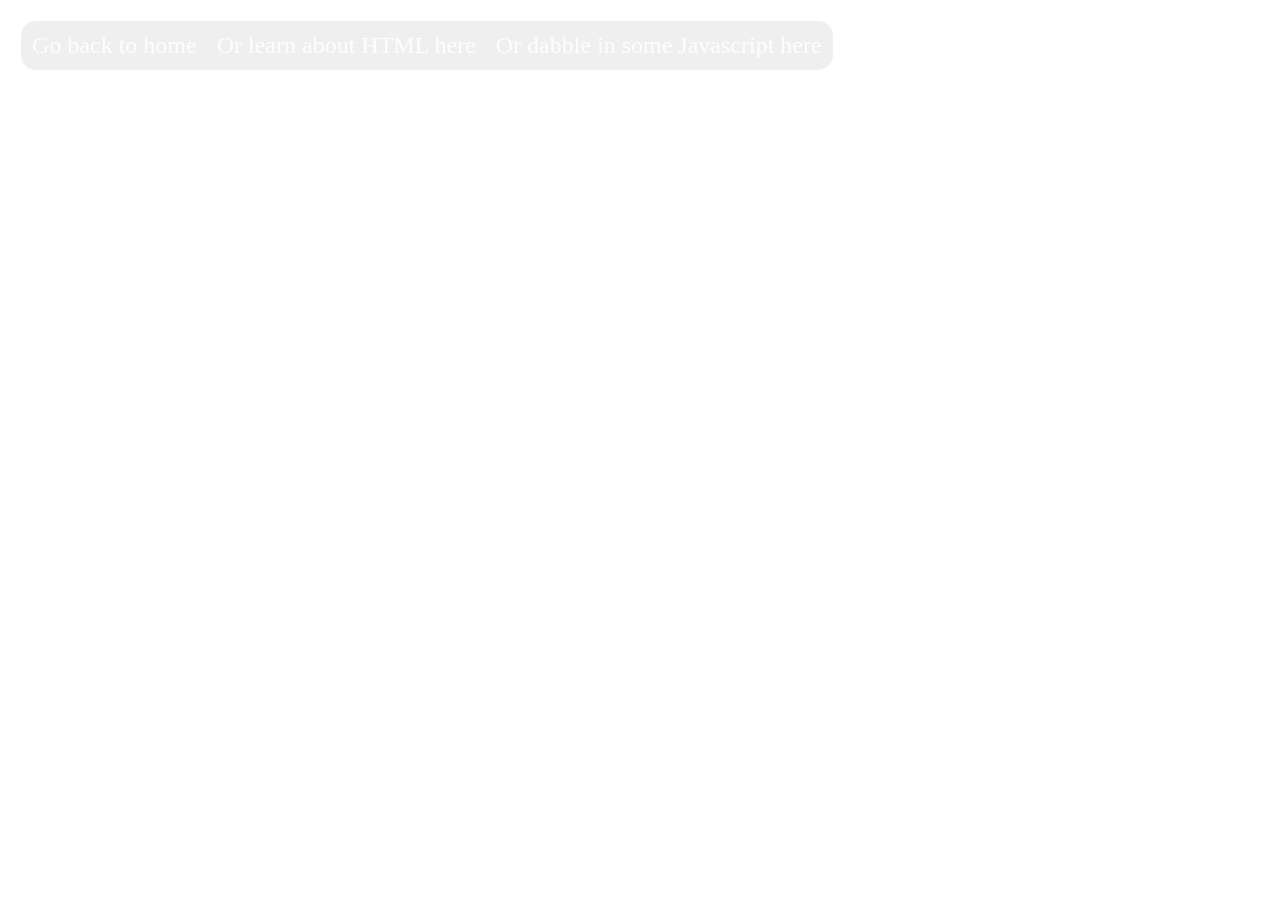
==== Webpages/CSS.html @ 77707628 "More support for browsers" ====
<!DOCTYPE html>
<html>
  <head>
    <meta charset="utf-8">
    <meta name="viewport" content="width=device-width">
    <title>repl.it</title>
    <link href="../style.css" rel="stylesheet" type="text/css" />
  </head>
  <body>
    <noscript>You need to enable Javascript to run this app</noscript>
    <script src="../script.js"></script>

  <ul class="topnav">
		<li> <a href='../index.html'> Go back to home </a> </li>
		<li><a href="../Webpages/HTML.html">Or learn about HTML here</a></li>
		<li> <a href='../Webpages/Javascript.html'> Or dabble in some Javascript here </a> </li>
	</ul>

  <div class="halEye"
    style="background: -webkit-radial-gradient(white, red 20%, black);">
  </div>



  </body>
</html>
---- style.css ----
body {
	color: hsla(0, 0%, 100%, 1);
	font-size: 24px;
	font-family: Calibri;

}

.gradientBackground { 
	content: "";
	position: absolute;
	width: 100%;
	height: 100%;
	top: 0;
	left: 0;
	overflow: hidden;
	background: -webkit-linear-gradient(124deg, hsla(8, 100%, 50%, 1), hsla(0, 82%, 51%, 1), hsla(46, 82%, 51%, 1), hsla(61, 82%, 51%, 1), hsla(130, 82%, 51%, 1), hsla(183, 82%, 51%, 1), hsla(244, 82%, 51%, 1), hsla(295, 100%, 48%, 1), hsla(295, 100%, 48%, 1));
	background: -o-linear-gradient(124deg, hsla(8, 100%, 50%, 1), hsla(0, 82%, 51%, 1), hsla(46, 82%, 51%, 1), hsla(61, 82%, 51%, 1), hsla(130, 82%, 51%, 1), hsla(183, 82%, 51%, 1), hsla(244, 82%, 51%, 1), hsla(295, 100%, 48%, 1), hsla(295, 100%, 48%, 1));
	background: -moz-linear-gradient(124deg, hsla(8, 100%, 50%, 1), hsla(0, 82%, 51%, 1), hsla(46, 82%, 51%, 1), hsla(61, 82%, 51%, 1), hsla(130, 82%, 51%, 1), hsla(183, 82%, 51%, 1), hsla(244, 82%, 51%, 1), hsla(295, 100%, 48%, 1), hsla(295, 100%, 48%, 1));
	background: linear-gradient(124deg, hsla(8, 100%, 50%, 1), hsla(0, 82%, 51%, 1), hsla(46, 82%, 51%, 1), hsla(61, 82%, 51%, 1), hsla(130, 82%, 51%, 1), hsla(183, 82%, 51%, 1), hsla(244, 82%, 51%, 1), hsla(295, 100%, 48%, 1), hsla(295, 100%, 48%, 1));
	background-size: 1800% 1800%;
	
	-webkit-animation: rainbow 18s ease infinite;
	-z-animation: rainbow 18s ease infinite;
	-o-animation: rainbow 18s ease infinite;
	animation: rainbow 18s ease infinite;
	
	@-webkit-keyframes rainbow {
		0%{background-position:0% 82%}
		50%{background-position:100% 19%}
		100%{background-position:0% 82%}
	}
	@-moz-keyframes rainbow {
		0%{background-position:0% 82%}
		50%{background-position:100% 19%}
		100%{background-position:0% 82%}
	}
	@-o-keyframes rainbow {
		0%{background-position:0% 82%}
		50%{background-position:100% 19%}
		100%{background-position:0% 82%}
	}
	@keyframes rainbow { 
		0%{background-position:0% 82%}
		50%{background-position:100% 19%}
		100%{background-position:0% 82%}
	}
}

h1 {
	text-align: center;
	font-size: 80px;
	padding: 20px 100px;
}

.indexquestions{
	padding: 0.0005% 2%;
}

.indexparagraphs {
	padding: 0.0005% 2%;
}

ul.topnav {
	border-radius: 15px;
	list-style-type: none;
    margin: 1%;
    padding: 0.1%;
    overflow: hidden;
    background-color: hsla(0, 0%, 75%, 0.25);
    position: fixed;
    width: auto;
	text-align: center;
	backdrop-filter: blur(5px)
}

ul.topnav li {
	float: left;
}

ul.topnav li a{
	display: flex;
	margin: auto;
	padding: 10px;
	text-align: center;
	text-decoration: none;
	transition: box-shadow 200ms;
}

.topnav:hover{
	box-shadow: hsl(211, 40%, 72%);
}

a:link {
	color: hsla(0, 0%, 100%, 0.9);
}

a:hover {
	color: hsla(0, 0%, 100%, 0.9)
}

a:active {
	color: hsla(0, 0%, 50%, 0.9)
}

a:visited {
	color: hsla(0, 0%, 85%, 0.9)
}
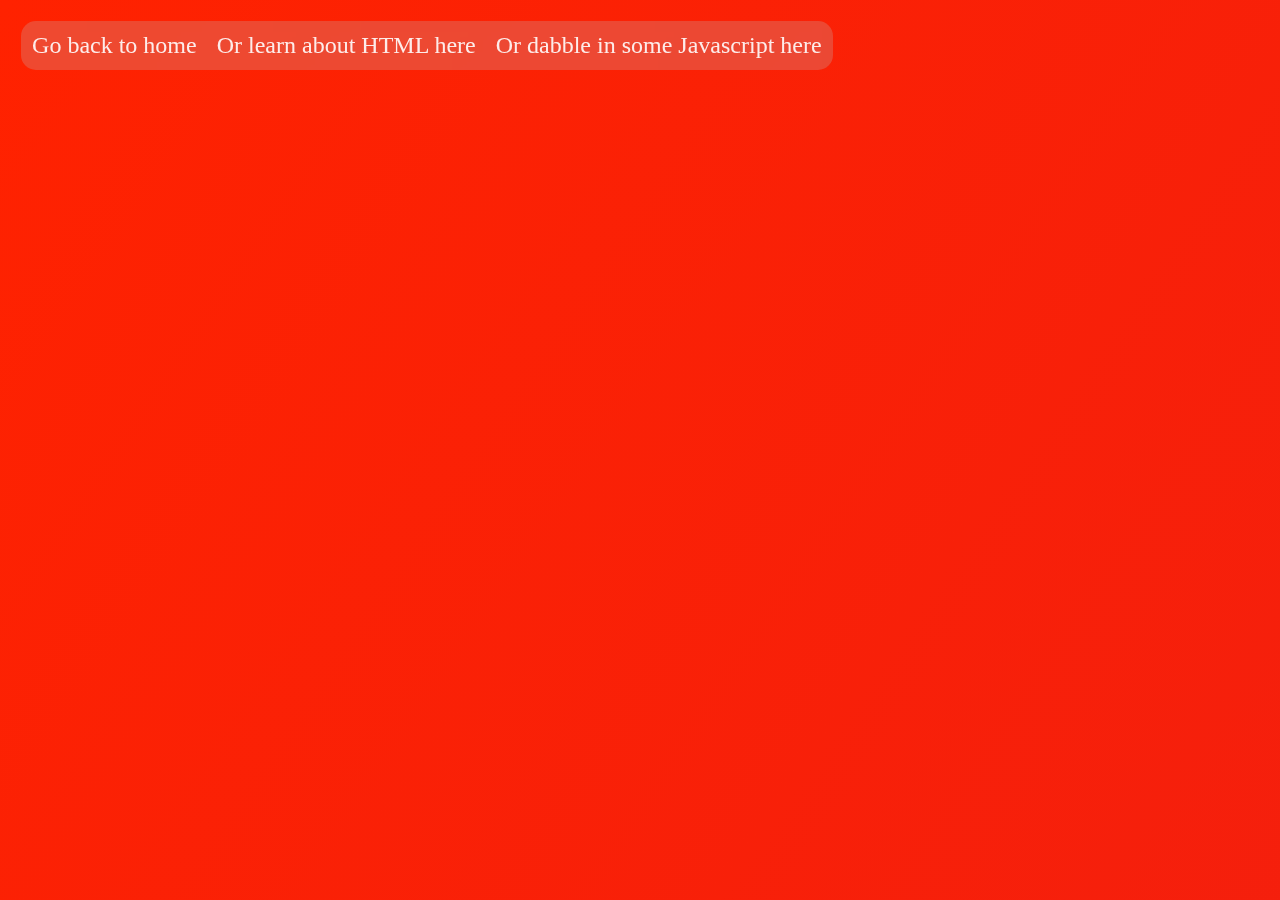
==== commit 5f1c6a5d: "Added rainbow gradient to all pages" ====
--- a/Webpages/CSS.html
+++ b/Webpages/CSS.html
@@ -10,17 +10,15 @@
     <noscript>You need to enable Javascript to run this app</noscript>
     <script src="../script.js"></script>
 
+    <div class="gradientBackground"></div>
+
   <ul class="topnav">
 		<li> <a href='../index.html'> Go back to home </a> </li>
 		<li><a href="../Webpages/HTML.html">Or learn about HTML here</a></li>
 		<li> <a href='../Webpages/Javascript.html'> Or dabble in some Javascript here </a> </li>
 	</ul>
 
-  <div class="halEye"
-    style="background: -webkit-radial-gradient(white, red 20%, black);">
-  </div>
-
-
+  <div class="halEye"></div>
 
   </body>
 </html>--- a/style.css
+++ b/style.css
@@ -1,8 +1,9 @@
 body {
+	background-color: hsla(0, 0%, 100%, 1);
 	color: hsla(0, 0%, 100%, 1);
 	font-size: 24px;
 	font-family: Calibri;
-
+	float: left;
 }
 
 .gradientBackground { 
@@ -22,7 +23,7 @@
 	-webkit-animation: rainbow 18s ease infinite;
 	-z-animation: rainbow 18s ease infinite;
 	-o-animation: rainbow 18s ease infinite;
-	animation: rainbow 18s ease infinite;
+		animation: rainbow 18s ease infinite;}
 	
 	@-webkit-keyframes rainbow {
 		0%{background-position:0% 82%}
@@ -44,7 +45,7 @@
 		50%{background-position:100% 19%}
 		100%{background-position:0% 82%}
 	}
-}
+
 
 h1 {
 	text-align: center;
@@ -58,6 +59,10 @@
 
 .indexparagraphs {
 	padding: 0.0005% 2%;
+}
+
+.halEye {
+	background: -webkit-radial-gradient(white, red 20%, black);
 }
 
 ul.topnav {
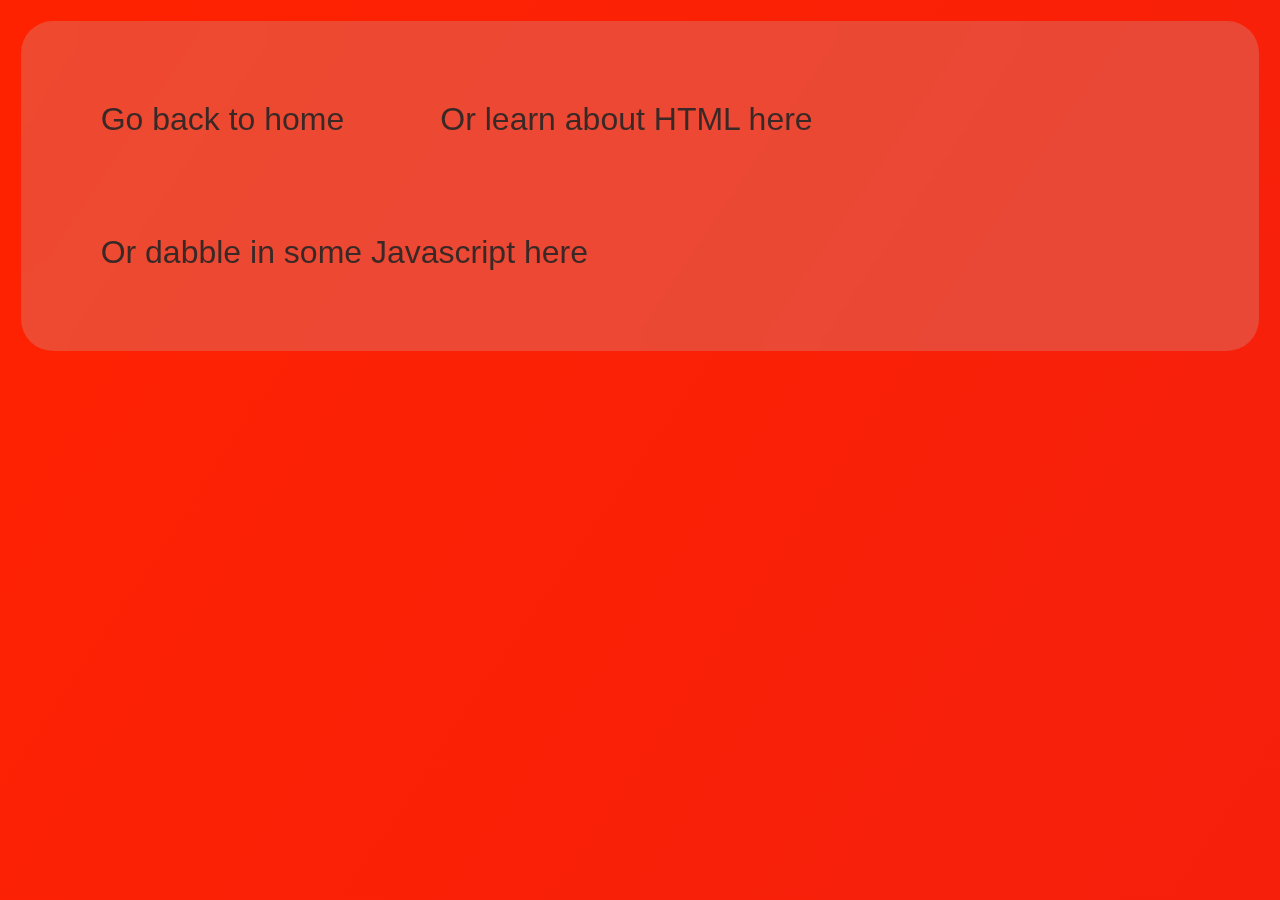
==== commit f996906f: "Made website more readable" ====
--- a/Webpages/CSS.html
+++ b/Webpages/CSS.html
@@ -10,7 +10,7 @@
     <noscript>You need to enable Javascript to run this app</noscript>
     <script src="../script.js"></script>
 
-    <div class="gradientBackground"></div>
+    <div class = "gradientBackground"></div>
 
   <ul class="topnav">
 		<li> <a href='../index.html'> Go back to home </a> </li>
--- a/style.css
+++ b/style.css
@@ -1,25 +1,16 @@
-body {
-	background-color: hsla(0, 0%, 100%, 1);
-	color: hsla(0, 0%, 100%, 1);
-	font-size: 24px;
-	font-family: Calibri;
-	float: left;
-}
-
 .gradientBackground { 
 	content: "";
-	position: absolute;
+	position: fixed;
 	width: 100%;
 	height: 100%;
 	top: 0;
 	left: 0;
-	overflow: hidden;
 	background: -webkit-linear-gradient(124deg, hsla(8, 100%, 50%, 1), hsla(0, 82%, 51%, 1), hsla(46, 82%, 51%, 1), hsla(61, 82%, 51%, 1), hsla(130, 82%, 51%, 1), hsla(183, 82%, 51%, 1), hsla(244, 82%, 51%, 1), hsla(295, 100%, 48%, 1), hsla(295, 100%, 48%, 1));
 	background: -o-linear-gradient(124deg, hsla(8, 100%, 50%, 1), hsla(0, 82%, 51%, 1), hsla(46, 82%, 51%, 1), hsla(61, 82%, 51%, 1), hsla(130, 82%, 51%, 1), hsla(183, 82%, 51%, 1), hsla(244, 82%, 51%, 1), hsla(295, 100%, 48%, 1), hsla(295, 100%, 48%, 1));
 	background: -moz-linear-gradient(124deg, hsla(8, 100%, 50%, 1), hsla(0, 82%, 51%, 1), hsla(46, 82%, 51%, 1), hsla(61, 82%, 51%, 1), hsla(130, 82%, 51%, 1), hsla(183, 82%, 51%, 1), hsla(244, 82%, 51%, 1), hsla(295, 100%, 48%, 1), hsla(295, 100%, 48%, 1));
 	background: linear-gradient(124deg, hsla(8, 100%, 50%, 1), hsla(0, 82%, 51%, 1), hsla(46, 82%, 51%, 1), hsla(61, 82%, 51%, 1), hsla(130, 82%, 51%, 1), hsla(183, 82%, 51%, 1), hsla(244, 82%, 51%, 1), hsla(295, 100%, 48%, 1), hsla(295, 100%, 48%, 1));
 	background-size: 1800% 1800%;
-	
+
 	-webkit-animation: rainbow 18s ease infinite;
 	-z-animation: rainbow 18s ease infinite;
 	-o-animation: rainbow 18s ease infinite;
@@ -46,46 +37,60 @@
 		100%{background-position:0% 82%}
 	}
 
+body {
+	background-color: hsla(215, 15%, 25%, 1);
+	color: hsl(0, 0%, 15%);
+	background: -webkit-linear-gradient(0deg, hsla(0, 0%, 50%, 1));
+	float: left;
+}
 
 h1 {
 	text-align: center;
-	font-size: 80px;
-	padding: 20px 100px;
+	font-size: 400%;
+	padding: 1;
+	position: relative;
+	font-family: Sans-Serif;
 }
 
-.indexquestions{
-	padding: 0.0005% 2%;
-}
-
-.indexparagraphs {
-	padding: 0.0005% 2%;
+.indexquestions, .indexparagraphs{
+	font-size: 3em;
+	display: flex;
+	flex-direction: column;
+	padding: 1em 2em;
+	position: relative;
+	font-family: Sans-Serif;
 }
 
 .halEye {
+	position: absolute;
 	background: -webkit-radial-gradient(white, red 20%, black);
 }
 
 ul.topnav {
-	border-radius: 15px;
+	border-radius: 1em;
 	list-style-type: none;
     margin: 1%;
-    padding: 0.1%;
+    padding: 1em;
     overflow: hidden;
     background-color: hsla(0, 0%, 75%, 0.25);
-    position: fixed;
+    position: relative;
     width: auto;
 	text-align: center;
-	backdrop-filter: blur(5px)
+	backdrop-filter: blur(0.335em);
+	font-family: Sans-Serif;
+	font-size: 2em;
 }
 
 ul.topnav li {
 	float: left;
+	position: relative;
 }
 
 ul.topnav li a{
+	position: relative;
 	display: flex;
 	margin: auto;
-	padding: 10px;
+	padding: 1.5em;
 	text-align: center;
 	text-decoration: none;
 	transition: box-shadow 200ms;
@@ -93,14 +98,15 @@
 
 .topnav:hover{
 	box-shadow: hsl(211, 40%, 72%);
+	position: relative;
 }
 
 a:link {
-	color: hsla(0, 0%, 100%, 0.9);
+	color: hsla(0, 0%, 15%, 0.9);
 }
 
 a:hover {
-	color: hsla(0, 0%, 100%, 0.9)
+	color: hsla(0, 0%, 40%, 0.9)
 }
 
 a:active {
@@ -108,6 +114,7 @@
 }
 
 a:visited {
-	color: hsla(0, 0%, 85%, 0.9)
+	color: hsla(0, 0%, 15%, 0.9)
 }
 
+
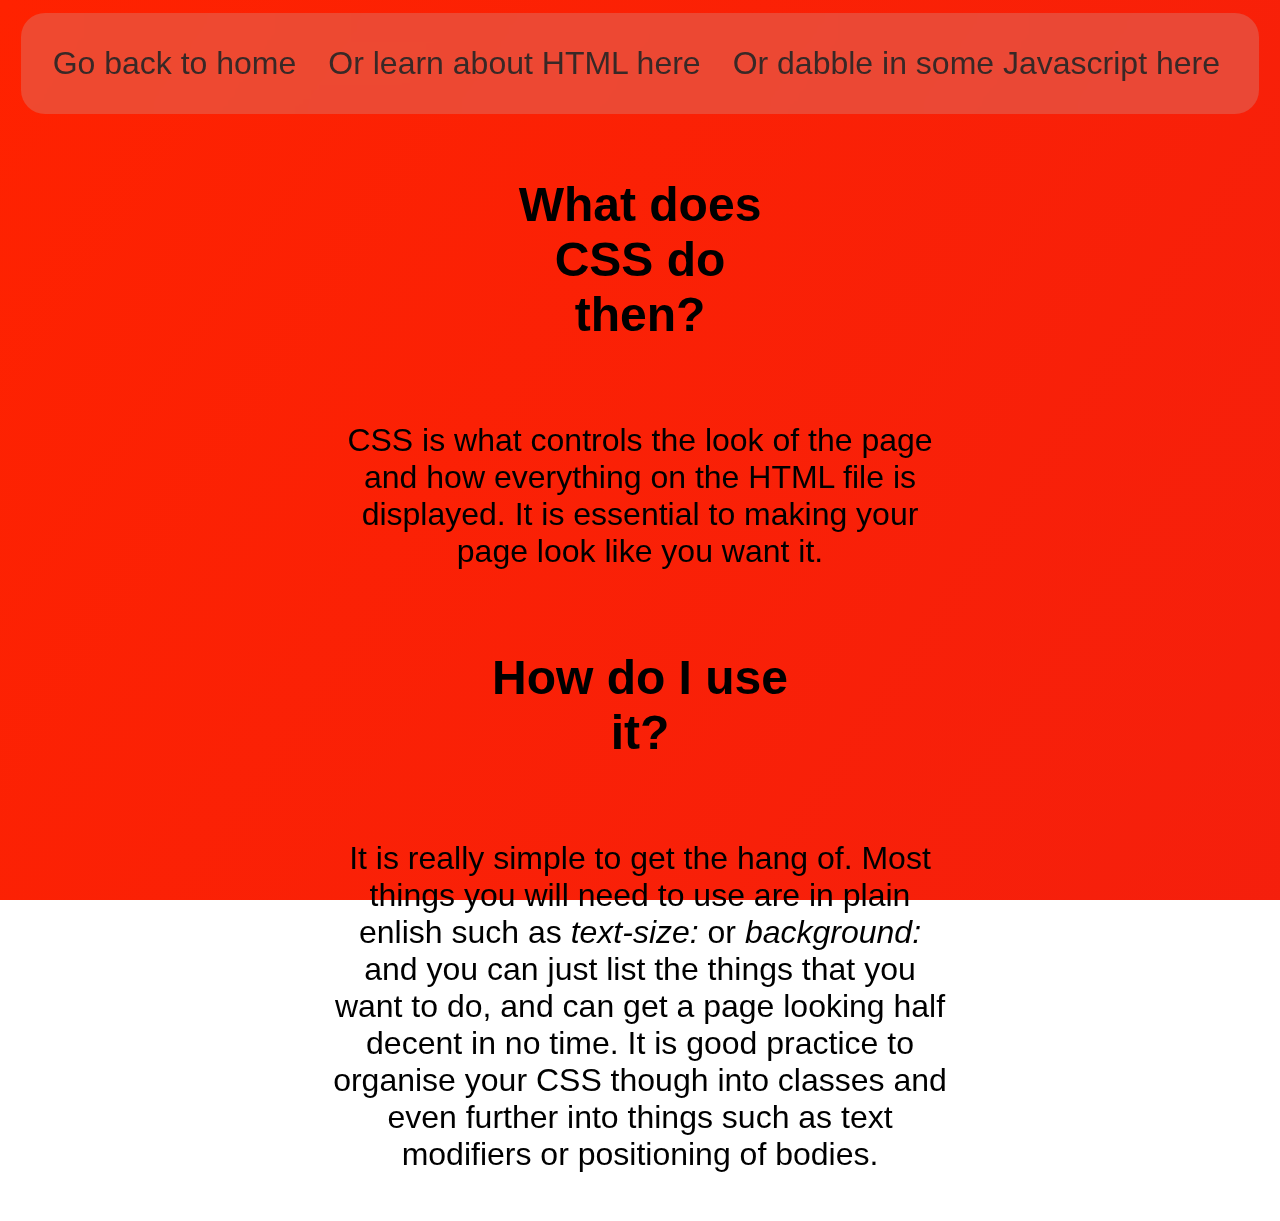
==== commit 88c66571: "Fixed issue where italics and bold text would start new lines" ====
--- a/Webpages/CSS.html
+++ b/Webpages/CSS.html
@@ -12,13 +12,21 @@
 
     <div class = "gradientBackground"></div>
 
-  <ul class="topnav">
+  <div class="topnav">
 		<li> <a href='../index.html'> Go back to home </a> </li>
 		<li><a href="../Webpages/HTML.html">Or learn about HTML here</a></li>
 		<li> <a href='../Webpages/Javascript.html'> Or dabble in some Javascript here </a> </li>
-	</ul>
+	</div>
 
   <div class="halEye"></div>
 
+  <h2 class = "cssHeaders">What does CSS do then?</h2>
+
+  <p class = "cssParagraphs">CSS is what controls the look of the page and how everything on the HTML file is displayed. It is essential to making your page look like you want it.</p>
+
+  <h2 class = "cssHeaders"> How do I use it?</h2>
+
+  <p class = "cssParagraphs">It is really simple to get the hang of. Most things you will need to use are in plain enlish such as <i>text-size:</i> or <i>background:</i> and you can just list the things that you want to do, and can get a page looking half decent in no time. It is good practice to organise your CSS though into classes and even further into things such as text modifiers or positioning of bodies. </p> 
+
   </body>
 </html>--- a/style.css
+++ b/style.css
@@ -37,68 +37,126 @@
 		100%{background-position:0% 82%}
 	}
 
-body {
+body::-webkit-scrollbar {
 	background-color: hsla(215, 15%, 25%, 1);
 	color: hsl(0, 0%, 15%);
 	background: -webkit-linear-gradient(0deg, hsla(0, 0%, 50%, 1));
-	float: left;
+	display: none; /* Removes scrollbar for Chrome, Safari and Opera */
+	scrollbar-width: none; /* Removes scrollbar for IE and Edge */
+	-ms-overflow-style: none; /* Removes scrollbar for Firefox */
 }
 
 h1 {
 	text-align: center;
-	font-size: 400%;
+	font-size: 5rem;
 	padding: 1;
 	position: relative;
 	font-family: Sans-Serif;
 }
 
-.indexquestions, .indexparagraphs{
+.indexHeaders {  /* Having classes for different pages and distinguishing between headers and paragraphs for quick adjustments */
+	text-align: center;
 	font-size: 3em;
-	display: flex;
+	display: block;
 	flex-direction: column;
-	padding: 1em 2em;
+	padding: 0.5em 10em;
+	position: relative;
+	font-family: Sans-Serif;
+}
+
+.indexParagraphs {
+	text-align: center;
+	font-size: 2em;
+	display: block;
+	flex-direction: column;
+	padding: 0.5em 10em;
+	position: relative;
+	font-family: Sans-Serif;
+}
+
+.htmlHeaders {
+	text-align: center;
+	font-size: 3em;
+	display: block;
+	flex-direction: column;
+	padding: 0.5em 10em;
+	position: relative;
+	font-family: Sans-Serif;
+}
+
+.htmlPararaphs {
+	text-align: center;
+	font-size: 2em;
+	display: block;
+	flex-direction: column;
+	padding: 0.5em 10em;
+	position: relative;
+	font-family: Sans-Serif;
+}
+
+.cssHeaders {
+	text-align: center;
+	font-size: 3em;
+	display: block;
+	flex-direction: column;
+	padding: 0.5em 10em;
+	position: relative;
+	font-family: Sans-Serif;
+}
+
+.cssParagraphs {
+	text-align: center;
+	font-size: 2em;
+	display: block;
+	padding: 0.5em 10em;
 	position: relative;
 	font-family: Sans-Serif;
 }
 
 .halEye {
-	position: absolute;
+	position: relative;
 	background: -webkit-radial-gradient(white, red 20%, black);
 }
 
-ul.topnav {
-	border-radius: 1em;
+div.topnav {
+	border-radius: 0.75em;
 	list-style-type: none;
+	position: relative;
+
     margin: 1%;
-    padding: 1em;
+	padding: 10px; /* Top padding is absolute the other scales */
+    padding: 0.5em;
+
     overflow: hidden;
+
     background-color: hsla(0, 0%, 75%, 0.25);
-    position: relative;
-    width: auto;
+	backdrop-filter: blur(0.335em);
+
 	text-align: center;
-	backdrop-filter: blur(0.335em);
 	font-family: Sans-Serif;
 	font-size: 2em;
 }
 
-ul.topnav li {
+div.topnav li {
 	float: left;
 	position: relative;
 }
 
-ul.topnav li a{
+div.topnav li a{
+	align-self: center;
 	position: relative;
-	display: flex;
+	display: block;
 	margin: auto;
-	padding: 1.5em;
+	padding: 10px;
+	padding: 0.5em;
 	text-align: center;
 	text-decoration: none;
 	transition: box-shadow 200ms;
 }
 
 .topnav:hover{
+	position: relative;
 	box-shadow: hsl(211, 40%, 72%);
-	position: relative;
 }
 
 a:link {
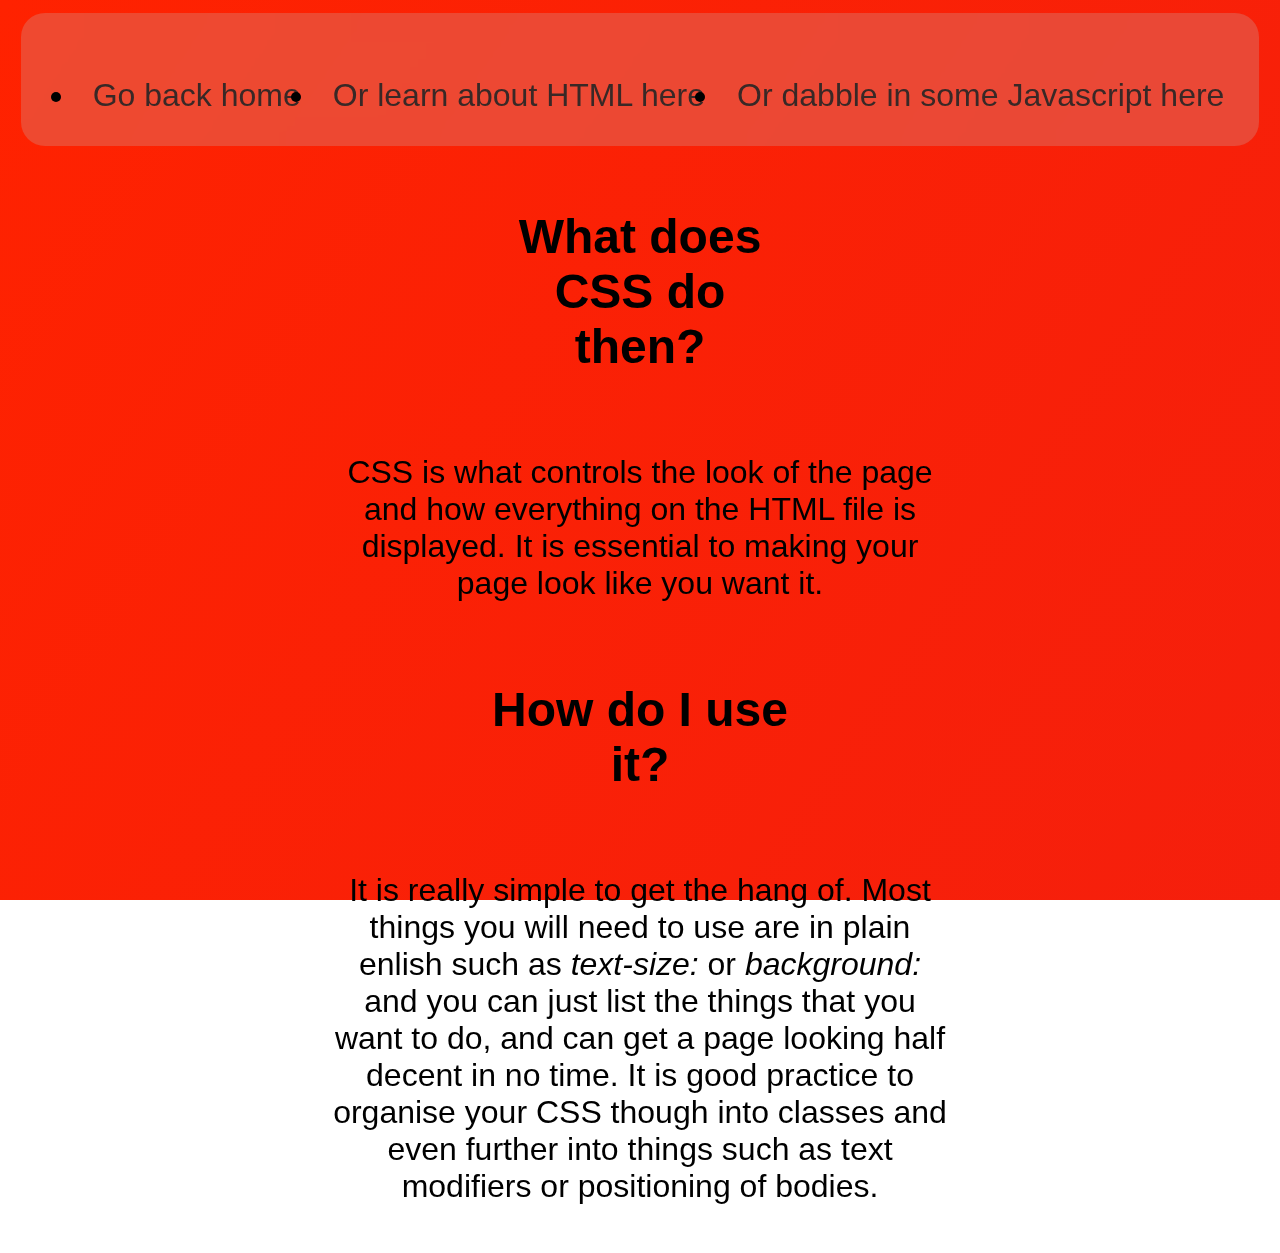
==== commit 1c40f538: "Updated all navbars to ul" ====
--- a/Webpages/CSS.html
+++ b/Webpages/CSS.html
@@ -8,15 +8,18 @@
   </head>
   <body>
     <noscript>You need to enable Javascript to run this app</noscript>
-    <script src="../script.js"></script>
+    <script src="../script.js" defer></script>
 
     <div class = "gradientBackground"></div>
 
-  <div class="topnav">
-		<li> <a href='../index.html'> Go back to home </a> </li>
-		<li><a href="../Webpages/HTML.html">Or learn about HTML here</a></li>
-		<li> <a href='../Webpages/Javascript.html'> Or dabble in some Javascript here </a> </li>
-	</div>
+    <div class="topnav">
+      <ul>
+        <li> <a href='../index.html'>Go back home</a></li>
+        <li> <a href='../Webpages/HTML.html'>Or learn about HTML here</a></li>
+        <li> <a href='../Webpages/Javascript.html'>Or dabble in some Javascript here</a></li>
+      </ul>
+    </div>
+  
 
   <div class="halEye"></div>
 
--- a/style.css
+++ b/style.css
@@ -44,21 +44,31 @@
 	display: none; /* Removes scrollbar for Chrome, Safari and Opera */
 	scrollbar-width: none; /* Removes scrollbar for IE and Edge */
 	-ms-overflow-style: none; /* Removes scrollbar for Firefox */
-}
+	overflow: hidden;
+	word-wrap: normal;
+}
+
 
 h1 {
 	text-align: center;
 	font-size: 5rem;
-	padding: 1;
-	position: relative;
-	font-family: Sans-Serif;
+	padding: 1em;
+	position: relative;
+	font-family: Sans-Serif;
+}
+
+.outputHeading {
+	position: relative;
+	font-size: 3em;
+	display: block;
+	padding: 0.5em 10em;
+	font-family: sans-serif;
 }
 
 .indexHeaders {  /* Having classes for different pages and distinguishing between headers and paragraphs for quick adjustments */
 	text-align: center;
 	font-size: 3em;
 	display: block;
-	flex-direction: column;
 	padding: 0.5em 10em;
 	position: relative;
 	font-family: Sans-Serif;
@@ -68,17 +78,21 @@
 	text-align: center;
 	font-size: 2em;
 	display: block;
-	flex-direction: column;
-	padding: 0.5em 10em;
-	position: relative;
-	font-family: Sans-Serif;
+	padding: 0.5em 10em;
+	position: relative;
+	font-family: Sans-Serif;
+}
+
+.html5Img {  /* Should add an image to the HTML page */
+	width: 10px;
+	height: 15px;
+	position: relative;
 }
 
 .htmlHeaders {
 	text-align: center;
 	font-size: 3em;
 	display: block;
-	flex-direction: column;
 	padding: 0.5em 10em;
 	position: relative;
 	font-family: Sans-Serif;
@@ -88,7 +102,6 @@
 	text-align: center;
 	font-size: 2em;
 	display: block;
-	flex-direction: column;
 	padding: 0.5em 10em;
 	position: relative;
 	font-family: Sans-Serif;
@@ -98,13 +111,21 @@
 	text-align: center;
 	font-size: 3em;
 	display: block;
-	flex-direction: column;
 	padding: 0.5em 10em;
 	position: relative;
 	font-family: Sans-Serif;
 }
 
 .cssParagraphs {
+	text-align: center;
+	font-size: 2em;
+	display: block;
+	padding: 0.5em 10em;
+	position: relative;
+	font-family: Sans-Serif;
+}
+
+.JSParagraphs {
 	text-align: center;
 	font-size: 2em;
 	display: block;
@@ -156,7 +177,7 @@
 
 .topnav:hover{
 	position: relative;
-	box-shadow: hsl(211, 40%, 72%);
+	box-shadow: hsla(211, 40%, 72%, 1);
 }
 
 a:link {
@@ -175,4 +196,25 @@
 	color: hsla(0, 0%, 15%, 0.9)
 }
 
-
+#result {
+	text-align: center;
+	font-size: 2em;
+	display: block;
+	padding: 0.5em 10em;
+	position: relative;
+	font-family: Sans-Serif;
+}
+
+#cmdMultiply {
+	text-align: center;
+	font-size: 0.75em;
+	display: block;
+	border: transparent;
+	padding: 1em 10em;
+	position: relative;
+	font-family: Sans-Serif;
+	background-color: hsla(0, 0%, 75%, 0.25);
+	backdrop-filter: blur(0.335em);
+	left: 40%;
+	right: 40%;
+}